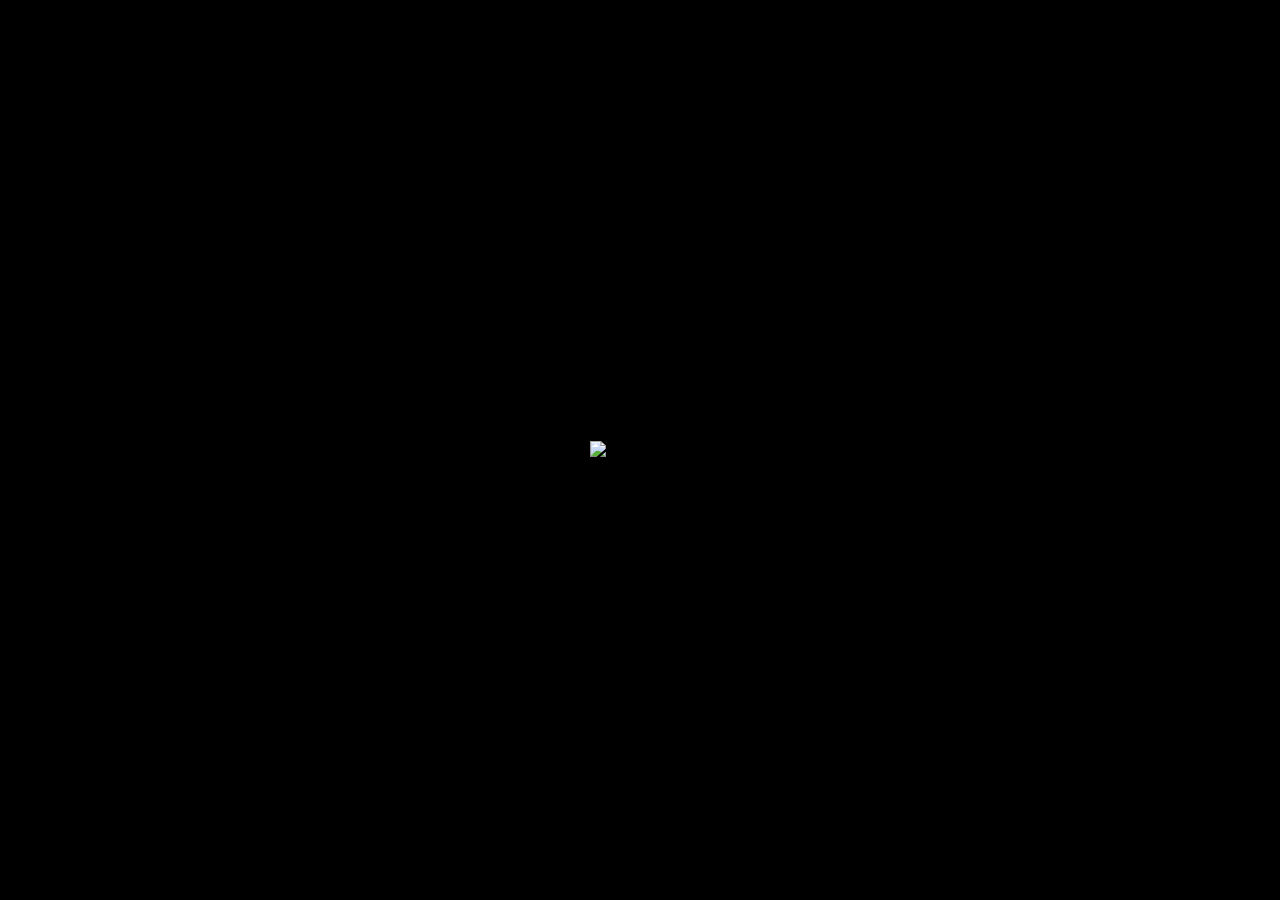
==== index.html @ 1765aa35 "Update index.html" ====
<!DOCTYPE html>
<html lang="en">
<head>
    <meta charset="UTF-8">
    <meta http-equiv="X-UA-Compatible" content="IE=edge">
    <meta name="viewport" content="width=device-width, initial-scale=1.0">
    <title>Barüde</title>
    <style>
        html, body {
            margin: 0;
            padding: 0;
            min-height: 100vh;
        }

        body {
            display: flex;
            align-items: center;
            justify-content: center;
            height: 80vh; /* Allow the body to grow taller if needed */
            background-color: #000000;
            overflow: hidden; /* Hide scroll bars */
            transition: filter 0.0s, background-color 0.0s; /* Add transition for smooth color inversion */
        }

        img {
            max-width: 100%;
            max-height: 100vh; /* Adjust the maximum height to your preference */
            width: auto;
            height: auto;
            user-select: none; /* Disable user selection */
            -webkit-user-select: none; 
            -moz-user-select: none; 
            -ms-user-select: none;
        }

        .inverted {
            filter: invert(1);
            background-color: #ffffff; /* Inverted background color */
        }

        @media (max-width: 768px) {
            body {
                height: auto; /* Adjust the height to auto for mobile */
            }

            img {
                max-height: 75vh; /* Adjust the maximum height for mobile */
                pointer-events: none; /* Disable pointer events on the image */
            }
        }
    </style>
    <script>
        function toggleInvert() {
            document.documentElement.classList.toggle('inverted');
        }

        // Toggle color inversion on mouse click anywhere on the page
        document.addEventListener('click', function () {
            toggleInvert();
        });

        // Disable right-click on the image
        document.addEventListener('contextmenu', function (e) {
            e.preventDefault();
        });

        // Disable drag-and-drop on the image
        document.addEventListener('dragstart', function (e) {
            e.preventDefault();
        });
    </script>
</head>
<body>
    <img src="https://freight.cargo.site/t/original/i/bce22ba3083d0c45c6c38de3a1740aa5b3658bc49a0b2f64e65a4ce440530fd8/48832813471_50903d9876_o-rcopy.png" alt="Barüde Logo">
</body>
</html>
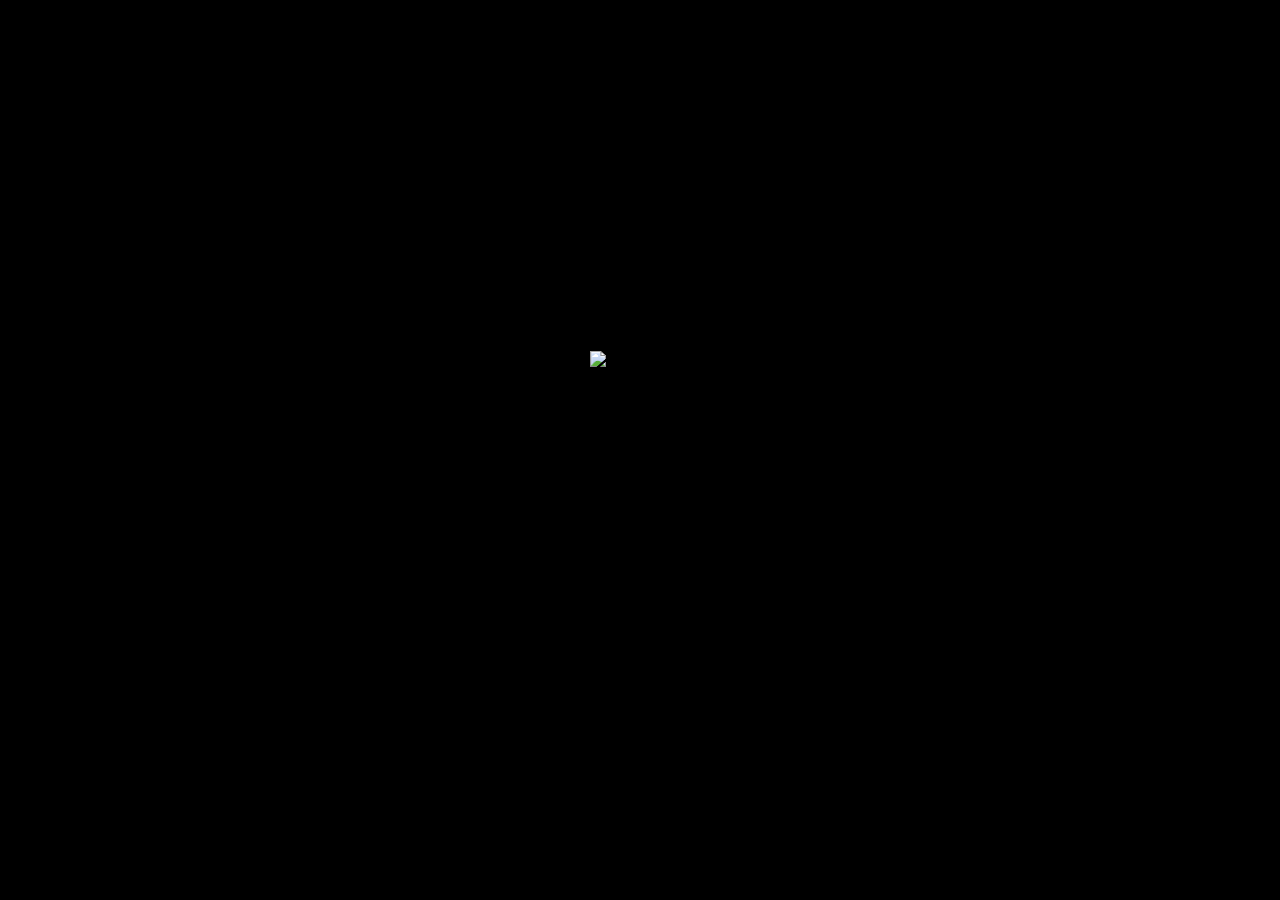
==== commit d561234e: "Update index.html" ====
--- a/index.html
+++ b/index.html
@@ -9,7 +9,7 @@
         html, body {
             margin: 0;
             padding: 0;
-            min-height: 100vh;
+            min-width: 100vh;
         }
 
         body {
@@ -38,14 +38,16 @@
             background-color: #ffffff; /* Inverted background color */
         }
 
-        @media (max-width: 768px) {
+        @media (max-width: 100vh) {
             body {
                 height: auto; /* Adjust the height to auto for mobile */
+                align-self: center;
             }
 
             img {
                 max-height: 75vh; /* Adjust the maximum height for mobile */
                 pointer-events: none; /* Disable pointer events on the image */
+                align-self: center;
             }
         }
     </style>
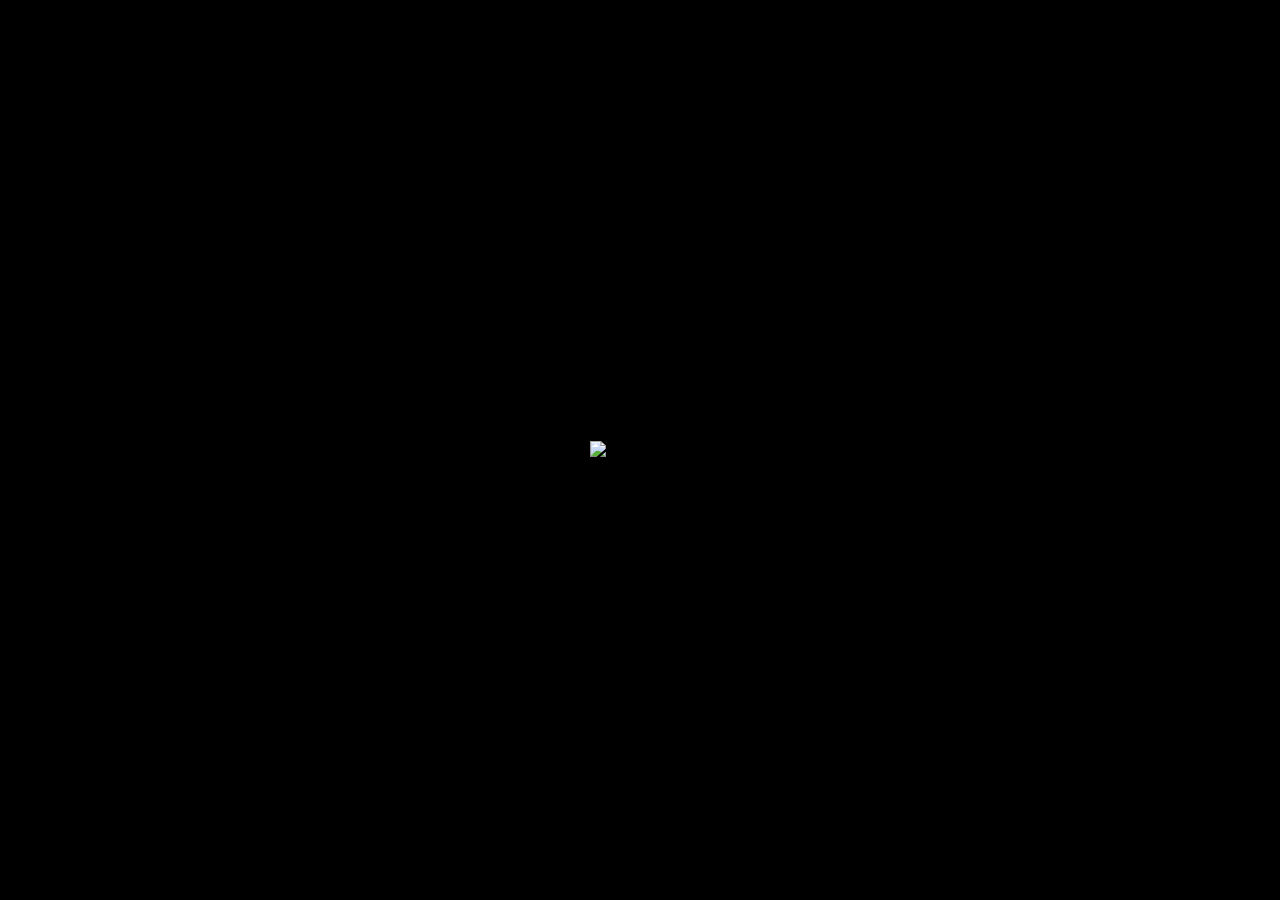
==== commit 7b3a2cd3: "Update index.html" ====
--- a/index.html
+++ b/index.html
@@ -9,7 +9,7 @@
         html, body {
             margin: 0;
             padding: 0;
-            min-width: 100vh;
+            min-height: 100vh;
         }
 
         body {
@@ -47,7 +47,6 @@
             img {
                 max-height: 75vh; /* Adjust the maximum height for mobile */
                 pointer-events: none; /* Disable pointer events on the image */
-                align-self: center;
             }
         }
     </style>
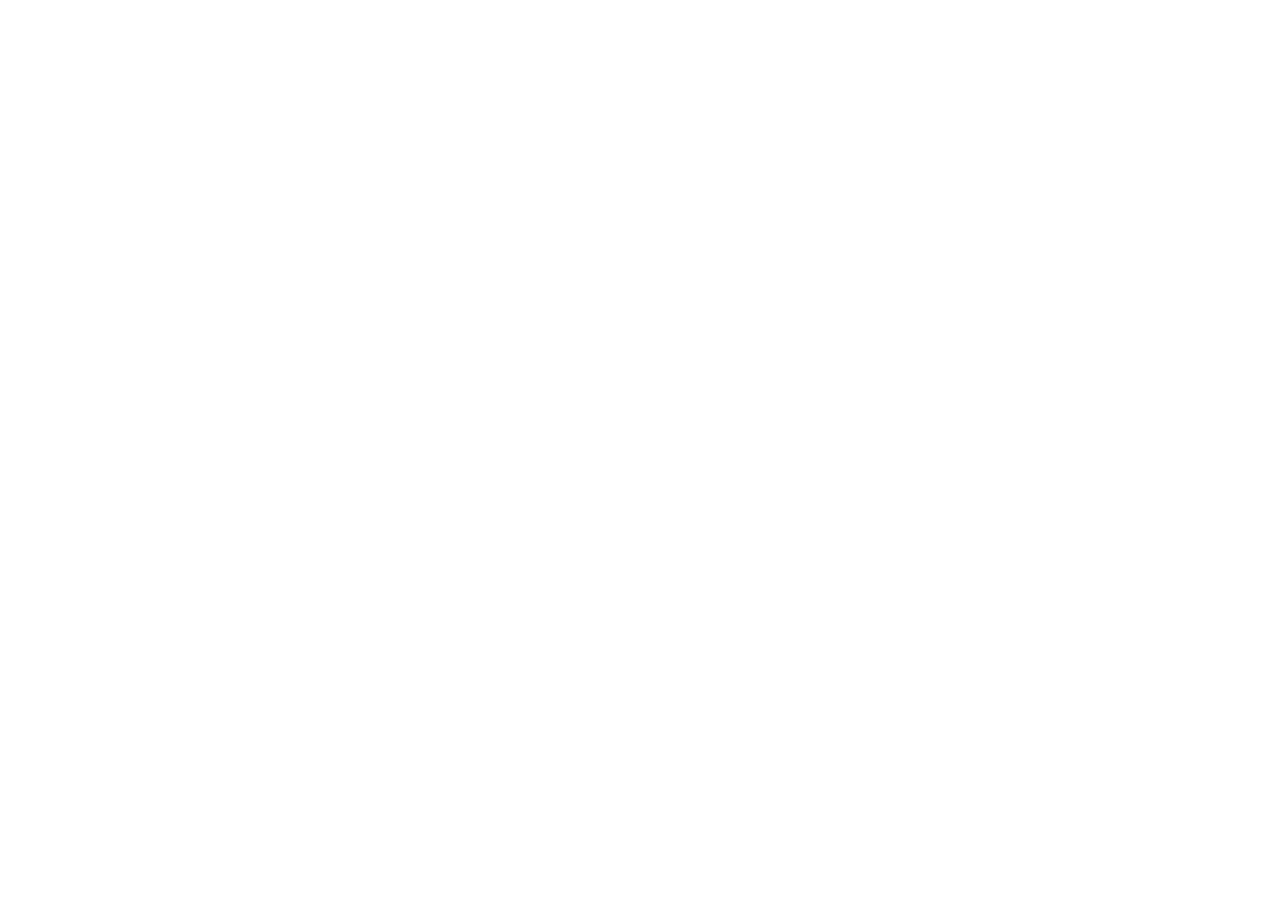
==== commit b3b69ba6: "Update index.html" ====
--- a/index.html
+++ b/index.html
@@ -2,76 +2,14 @@
 <html lang="en">
 <head>
     <meta charset="UTF-8">
-    <meta http-equiv="X-UA-Compatible" content="IE=edge">
     <meta name="viewport" content="width=device-width, initial-scale=1.0">
-    <title>Barüde</title>
-    <style>
-        html, body {
-            margin: 0;
-            padding: 0;
-            min-height: 100vh;
-        }
-
-        body {
-            display: flex;
-            align-items: center;
-            justify-content: center;
-            height: 80vh; /* Allow the body to grow taller if needed */
-            background-color: #000000;
-            overflow: hidden; /* Hide scroll bars */
-            transition: filter 0.0s, background-color 0.0s; /* Add transition for smooth color inversion */
-        }
-
-        img {
-            max-width: 100%;
-            max-height: 100vh; /* Adjust the maximum height to your preference */
-            width: auto;
-            height: auto;
-            user-select: none; /* Disable user selection */
-            -webkit-user-select: none; 
-            -moz-user-select: none; 
-            -ms-user-select: none;
-        }
-
-        .inverted {
-            filter: invert(1);
-            background-color: #ffffff; /* Inverted background color */
-        }
-
-        @media (max-width: 100vh) {
-            body {
-                height: auto; /* Adjust the height to auto for mobile */
-                align-self: center;
-            }
-
-            img {
-                max-height: 75vh; /* Adjust the maximum height for mobile */
-                pointer-events: none; /* Disable pointer events on the image */
-            }
-        }
-    </style>
-    <script>
-        function toggleInvert() {
-            document.documentElement.classList.toggle('inverted');
-        }
-
-        // Toggle color inversion on mouse click anywhere on the page
-        document.addEventListener('click', function () {
-            toggleInvert();
-        });
-
-        // Disable right-click on the image
-        document.addEventListener('contextmenu', function (e) {
-            e.preventDefault();
-        });
-
-        // Disable drag-and-drop on the image
-        document.addEventListener('dragstart', function (e) {
-            e.preventDefault();
-        });
-    </script>
+    <title>Retro TV Effect</title>
+    <link rel="stylesheet" href="styles.css">
 </head>
 <body>
-    <img src="https://freight.cargo.site/t/original/i/bce22ba3083d0c45c6c38de3a1740aa5b3658bc49a0b2f64e65a4ce440530fd8/48832813471_50903d9876_o-rcopy.png" alt="Barüde Logo">
+    <div class="tv-container">
+        <iframe class="tv-screen" src="https://www.youtube.com/embed/v6-K-arVl-U?autoplay=1" frameborder="0" allowfullscreen></iframe>
+        <div class="tv-overlay"></div>
+    </div>
 </body>
 </html>
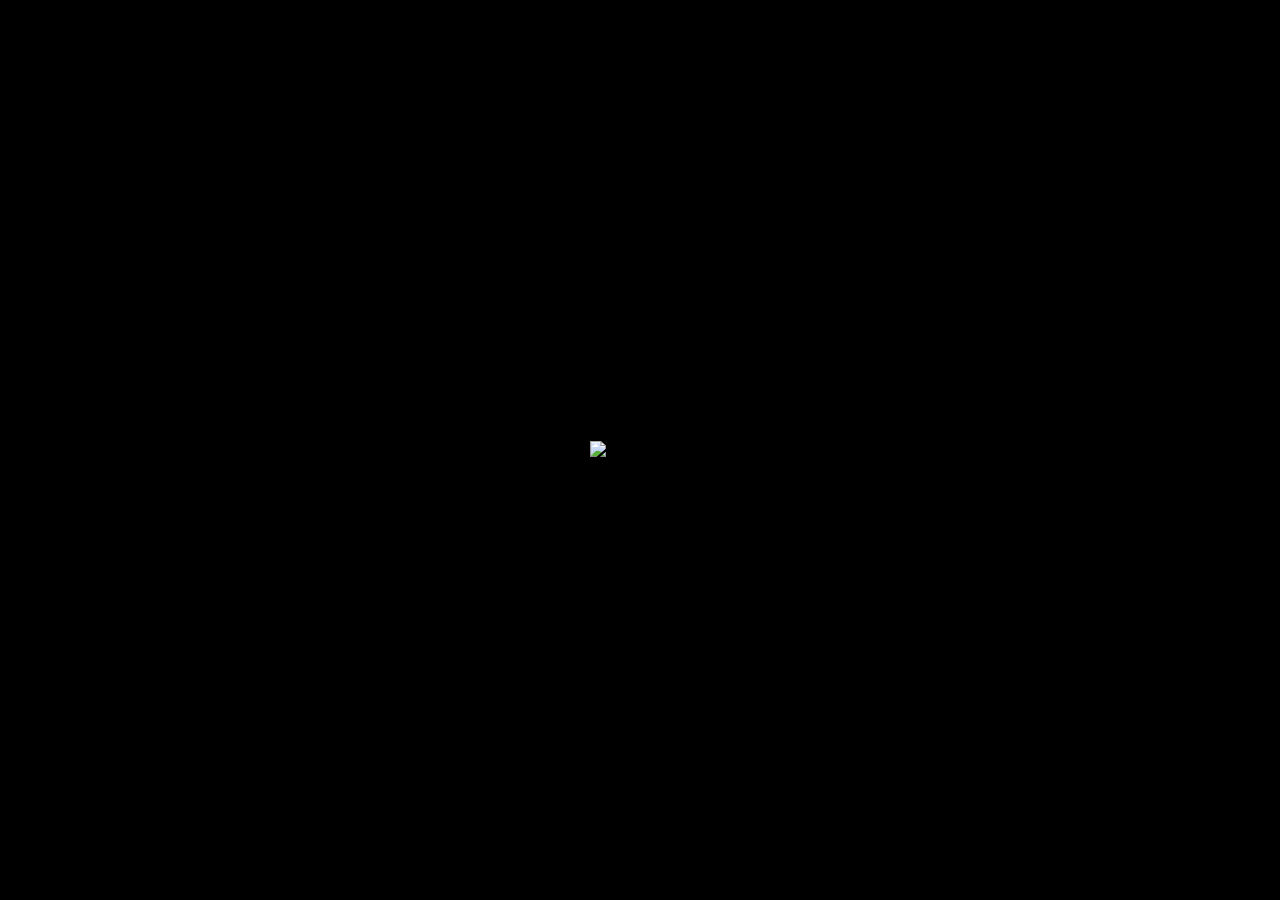
==== commit 739bac2c: "Update index.html" ====
--- a/index.html
+++ b/index.html
@@ -2,14 +2,76 @@
 <html lang="en">
 <head>
     <meta charset="UTF-8">
+    <meta https-equiv="X-UA-Compatible" content="IE=edge">
     <meta name="viewport" content="width=device-width, initial-scale=1.0">
-    <title>Retro TV Effect</title>
-    <link rel="stylesheet" href="styles.css">
+    <title>Barüde</title>
+    <style>
+        html, body {
+            margin: 0;
+            padding: 0;
+            min-height: 100vh;
+        }
+
+        body {
+            display: flex;
+            align-items: center;
+            justify-content: center;
+            height: 80vh; /* Allow the body to grow taller if needed */
+            background-color: #000000;
+            overflow: hidden; /* Hide scroll bars */
+            transition: filter 0.0s, background-color 0.0s; /* Add transition for smooth color inversion */
+        }
+
+        img {
+            max-width: 100%;
+            max-height: 100vh; /* Adjust the maximum height to your preference */
+            width: auto;
+            height: auto;
+            user-select: none; /* Disable user selection */
+            -webkit-user-select: none; 
+            -moz-user-select: none; 
+            -ms-user-select: none;
+        }
+
+        .inverted {
+            filter: invert(1);
+            background-color: #ffffff; /* Inverted background color */
+        }
+
+        @media (max-width: 100vh) {
+            body {
+                height: auto; /* Adjust the height to auto for mobile */
+                align-self: center;
+            }
+
+            img {
+                max-height: 75vh; /* Adjust the maximum height for mobile */
+                pointer-events: none; /* Disable pointer events on the image */
+            }
+        }
+    </style>
+    <script>
+        function toggleInvert() {
+            document.documentElement.classList.toggle('inverted');
+        }
+
+        // Toggle color inversion on mouse click anywhere on the page
+        document.addEventListener('click', function () {
+            toggleInvert();
+        });
+
+        // Disable right-click on the image
+        document.addEventListener('contextmenu', function (e) {
+            e.preventDefault();
+        });
+
+        // Disable drag-and-drop on the image
+        document.addEventListener('dragstart', function (e) {
+            e.preventDefault();
+        });
+    </script>
 </head>
 <body>
-    <div class="tv-container">
-        <iframe class="tv-screen" src="https://www.youtube.com/embed/v6-K-arVl-U?autoplay=1" frameborder="0" allowfullscreen></iframe>
-        <div class="tv-overlay"></div>
-    </div>
+    <img src="https://freight.cargo.site/t/original/i/bc3f4b482c6a011acb29f5f53b75b7ef21f89801b1c289f8b72db439c0709783/48832813471_50903d9876_o-copy-2-straightened.png" alt="Barüde Logo">
 </body>
 </html>
